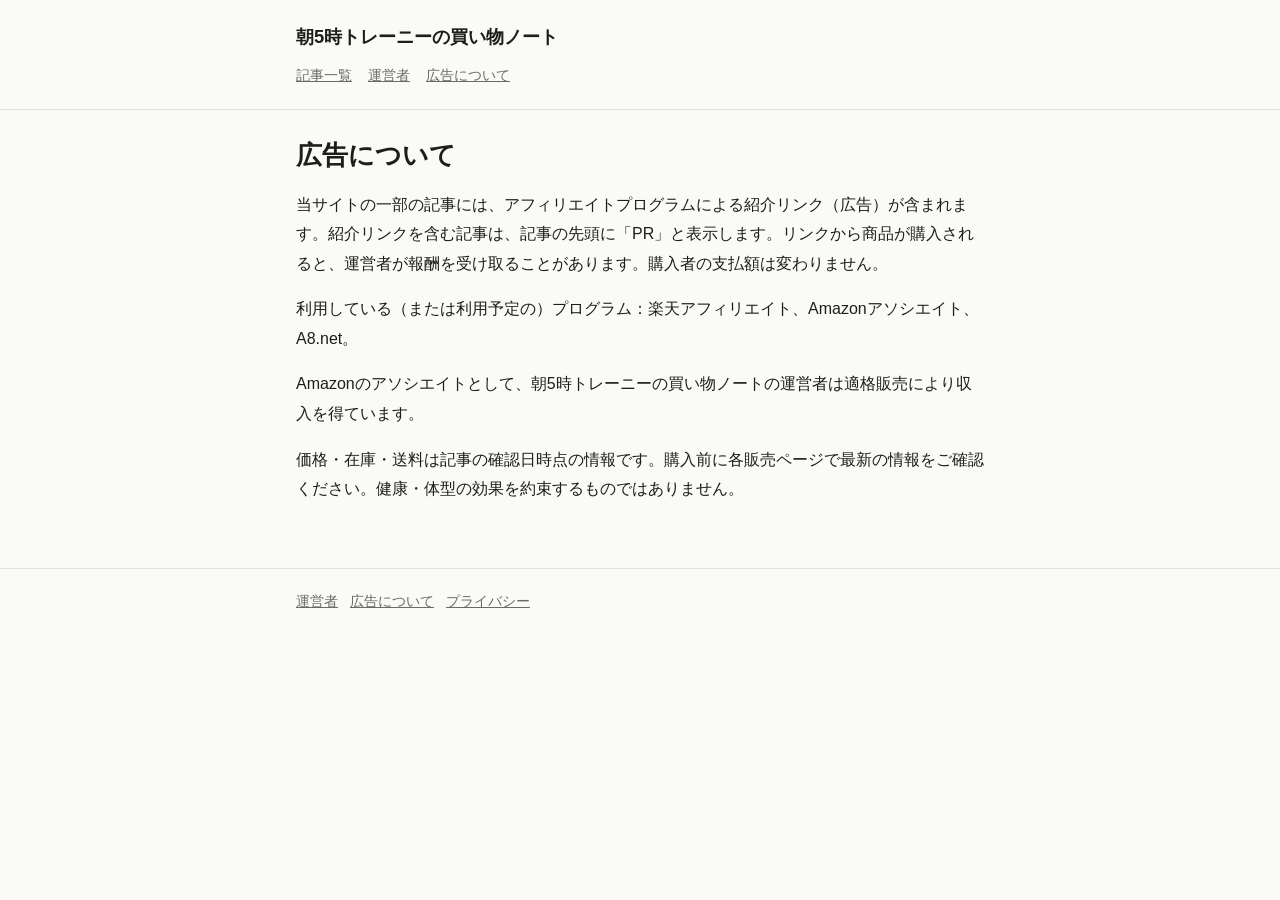
==== disclosure.html @ c42c9f64 "ブログの基本ページを追加 Co-Authored-By: Claude Opus 5.5 <noreply@anthropic.com>" ====
<!doctype html>
<html lang="ja">
<head>
<meta charset="utf-8">
<meta name="viewport" content="width=device-width, initial-scale=1">
<title>広告について | 朝5時トレーニーの買い物ノート</title>
<link rel="stylesheet" href="style.css">
</head>
<body>
<header class="site"><div class="wrap">
  <a class="brand" href="./">朝5時トレーニーの買い物ノート</a>
  <nav class="site"><a href="./">記事一覧</a><a href="about.html">運営者</a><a href="disclosure.html">広告について</a></nav>
</div></header>
<main><div class="wrap">
  <h1>広告について</h1>
  <p>当サイトの一部の記事には、アフィリエイトプログラムによる紹介リンク（広告）が含まれます。紹介リンクを含む記事は、記事の先頭に「PR」と表示します。リンクから商品が購入されると、運営者が報酬を受け取ることがあります。購入者の支払額は変わりません。</p>
  <p>利用している（または利用予定の）プログラム：楽天アフィリエイト、Amazonアソシエイト、A8.net。</p>
  <p>Amazonのアソシエイトとして、朝5時トレーニーの買い物ノートの運営者は適格販売により収入を得ています。</p>
  <p>価格・在庫・送料は記事の確認日時点の情報です。購入前に各販売ページで最新の情報をご確認ください。健康・体型の効果を約束するものではありません。</p>
</div></main>
<footer class="site"><div class="wrap">
  <a href="about.html">運営者</a><a href="disclosure.html">広告について</a><a href="privacy.html">プライバシー</a>
</div></footer>
</body>
</html>
---- style.css ----
:root {
  --bg: #fafaf7;
  --text: #1d1d1b;
  --muted: #6b6b66;
  --accent: #b5462b;
  --line: #e4e2dc;
  --card: #ffffff;
}
@media (prefers-color-scheme: dark) {
  :root {
    --bg: #161614;
    --text: #ecebe6;
    --muted: #a3a29b;
    --accent: #e0805f;
    --line: #2e2d29;
    --card: #1f1e1b;
  }
}
* { box-sizing: border-box; }
body {
  margin: 0;
  background: var(--bg);
  color: var(--text);
  font-family: "Hiragino Sans", "Noto Sans JP", "Yu Gothic UI", sans-serif;
  line-height: 1.85;
}
.wrap { max-width: 720px; margin: 0 auto; padding: 0 16px; }
header.site { border-bottom: 1px solid var(--line); padding: 20px 0; }
header.site a.brand { color: var(--text); text-decoration: none; font-weight: 700; font-size: 1.15rem; }
header.site p { margin: 4px 0 0; color: var(--muted); font-size: .9rem; }
nav.site { margin-top: 8px; font-size: .9rem; }
nav.site a { color: var(--muted); margin-right: 16px; }
main { padding: 28px 0 48px; }
h1 { font-size: 1.6rem; line-height: 1.4; margin: 0 0 12px; }
h2 { font-size: 1.25rem; margin: 36px 0 8px; padding-bottom: 4px; border-bottom: 2px solid var(--line); }
a { color: var(--accent); }
.pr { display: inline-block; font-size: .8rem; color: var(--muted); border: 1px solid var(--line); border-radius: 4px; padding: 2px 8px; margin-bottom: 12px; }
.meta { color: var(--muted); font-size: .85rem; }
.card { background: var(--card); border: 1px solid var(--line); border-radius: 8px; padding: 16px; margin: 16px 0; }
.posts { list-style: none; padding: 0; }
.posts li { padding: 12px 0; border-bottom: 1px solid var(--line); }
table { width: 100%; border-collapse: collapse; font-size: .92rem; }
th, td { border: 1px solid var(--line); padding: 8px; text-align: left; vertical-align: top; }
footer.site { border-top: 1px solid var(--line); padding: 20px 0 32px; color: var(--muted); font-size: .85rem; }
footer.site a { color: var(--muted); margin-right: 12px; }
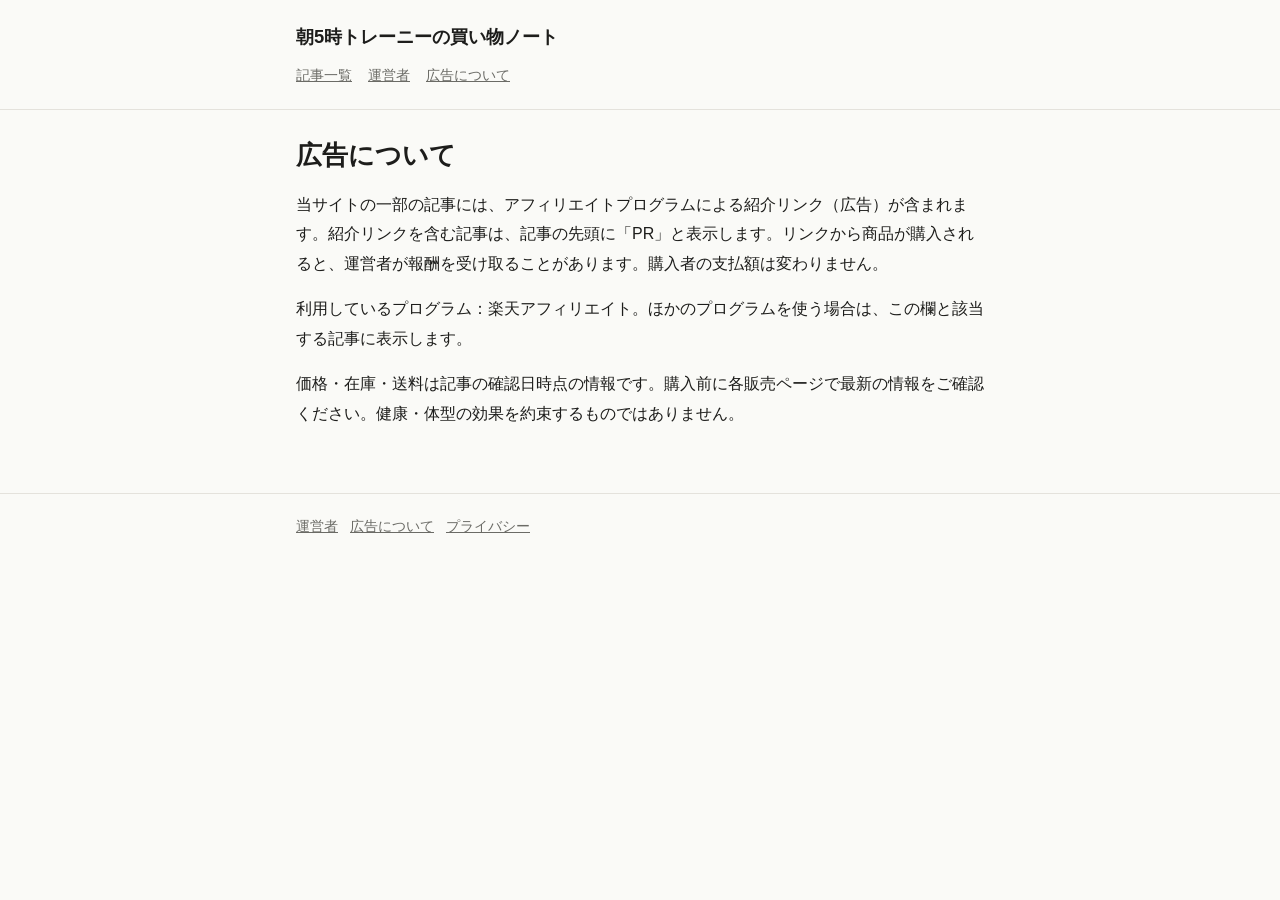
==== commit 44e3b705: "記事「ザプロのホエイ・ソイ・完全栄養食」を公開、広告表記を楽天のみに Co-Authored-By: Claude Opus 5.5 <noreply@anthropic.com>" ====
--- a/disclosure.html
+++ b/disclosure.html
@@ -14,8 +14,7 @@
 <main><div class="wrap">
   <h1>広告について</h1>
   <p>当サイトの一部の記事には、アフィリエイトプログラムによる紹介リンク（広告）が含まれます。紹介リンクを含む記事は、記事の先頭に「PR」と表示します。リンクから商品が購入されると、運営者が報酬を受け取ることがあります。購入者の支払額は変わりません。</p>
-  <p>利用している（または利用予定の）プログラム：楽天アフィリエイト、Amazonアソシエイト、A8.net。</p>
-  <p>Amazonのアソシエイトとして、朝5時トレーニーの買い物ノートの運営者は適格販売により収入を得ています。</p>
+  <p>利用しているプログラム：楽天アフィリエイト。ほかのプログラムを使う場合は、この欄と該当する記事に表示します。</p>
   <p>価格・在庫・送料は記事の確認日時点の情報です。購入前に各販売ページで最新の情報をご確認ください。健康・体型の効果を約束するものではありません。</p>
 </div></main>
 <footer class="site"><div class="wrap">
--- a/style.css
+++ b/style.css
@@ -34,7 +34,7 @@
 h1 { font-size: 1.6rem; line-height: 1.4; margin: 0 0 12px; }
 h2 { font-size: 1.25rem; margin: 36px 0 8px; padding-bottom: 4px; border-bottom: 2px solid var(--line); }
 a { color: var(--accent); }
-.pr { display: inline-block; font-size: .8rem; color: var(--muted); border: 1px solid var(--line); border-radius: 4px; padding: 2px 8px; margin-bottom: 12px; }
+.pr { display: inline-block; font-size: .8rem; color: var(--text); font-weight: 700; border: 1px solid var(--line); border-radius: 4px; padding: 2px 8px; margin-bottom: 12px; }
 .meta { color: var(--muted); font-size: .85rem; }
 .card { background: var(--card); border: 1px solid var(--line); border-radius: 8px; padding: 16px; margin: 16px 0; }
 .posts { list-style: none; padding: 0; }
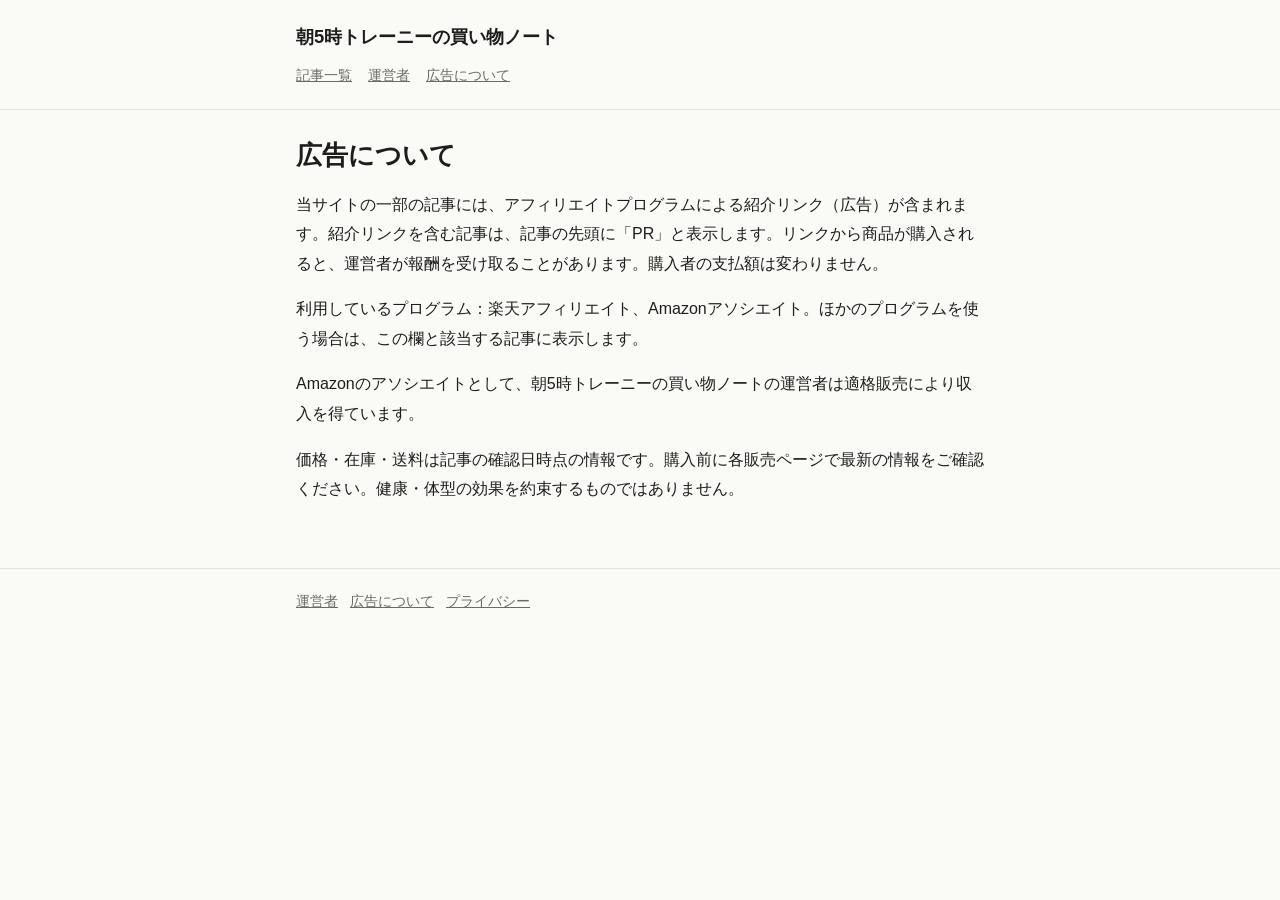
==== commit aebdbdf5: "記事にAmazonリンクを追加、広告表記を楽天・Amazonに Co-Authored-By: Claude Opus 5.5 <noreply@anthropic.com>" ====
--- a/disclosure.html
+++ b/disclosure.html
@@ -14,7 +14,8 @@
 <main><div class="wrap">
   <h1>広告について</h1>
   <p>当サイトの一部の記事には、アフィリエイトプログラムによる紹介リンク（広告）が含まれます。紹介リンクを含む記事は、記事の先頭に「PR」と表示します。リンクから商品が購入されると、運営者が報酬を受け取ることがあります。購入者の支払額は変わりません。</p>
-  <p>利用しているプログラム：楽天アフィリエイト。ほかのプログラムを使う場合は、この欄と該当する記事に表示します。</p>
+  <p>利用しているプログラム：楽天アフィリエイト、Amazonアソシエイト。ほかのプログラムを使う場合は、この欄と該当する記事に表示します。</p>
+  <p>Amazonのアソシエイトとして、朝5時トレーニーの買い物ノートの運営者は適格販売により収入を得ています。</p>
   <p>価格・在庫・送料は記事の確認日時点の情報です。購入前に各販売ページで最新の情報をご確認ください。健康・体型の効果を約束するものではありません。</p>
 </div></main>
 <footer class="site"><div class="wrap">
